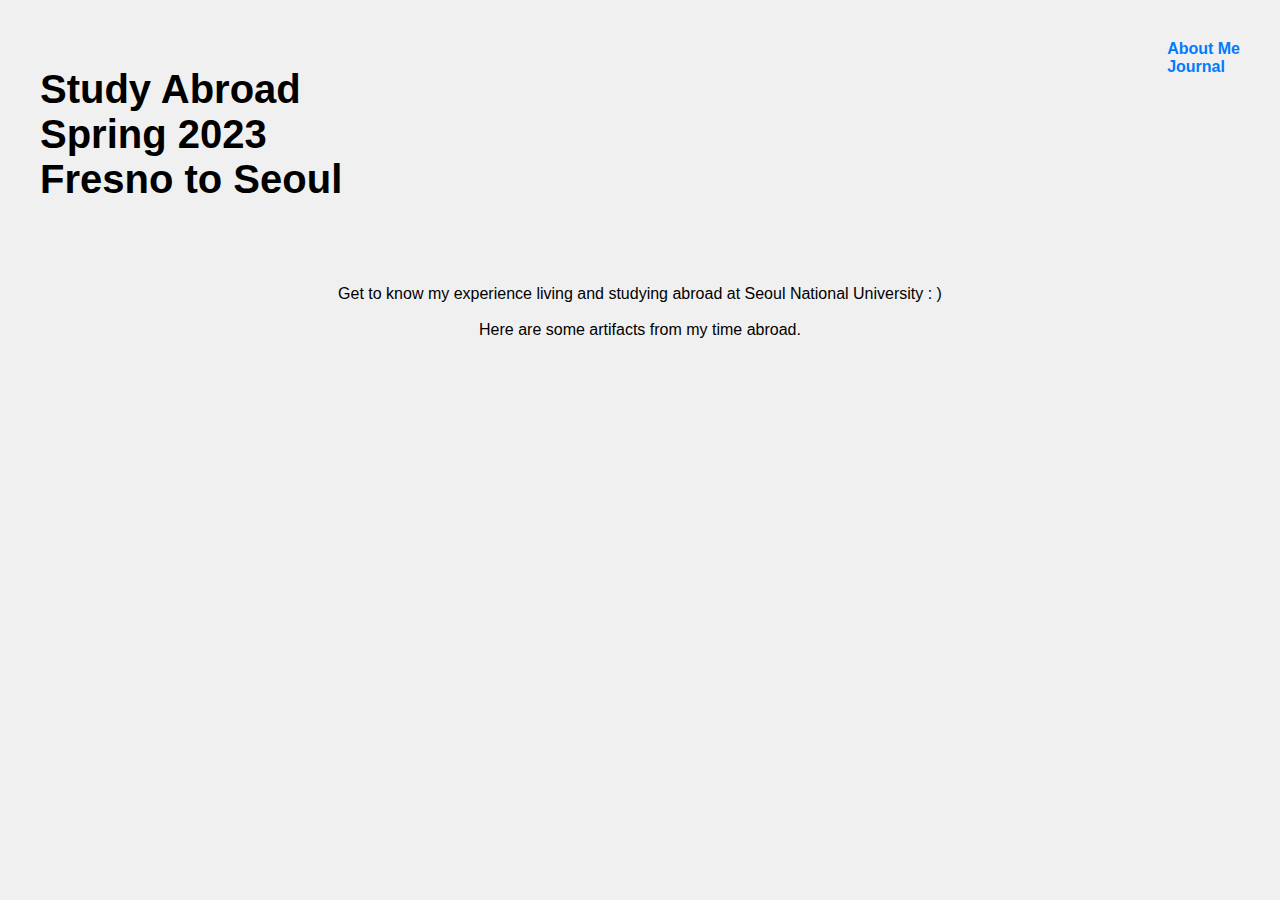
==== about.html @ e227fd65 "Create about.html" ====
<!DOCTYPE html>
<html lang="en">

<head>
  <title> About Me </title>
  <meta charset="utf-8" />
  <meta name="viewport" content="width=device-width, initial-scale=1.0">
  <link rel="stylesheet" href="assets/style.css">  

</head>

<body>

  <!-- this is where my code is-->
  <div id="grid">

    <div class="container">
        <header>
            <h1>Study Abroad<br>Spring 2023<br>Fresno to Seoul</h1>
            <nav>
                <ul>
                    <li><a href="about.html">About Me</a></li>
                    <li><a href="journal.html">Journal</a>
                </ul>
            </nav>
        </header>
    </div>

    <main>
        <p>Get to know my experience living and studying abroad at Seoul National University : ) <br><br> Here are some artifacts from my time abroad.</p>

    </main>


  </div>
</body>
</html>
---- assets/style.css ----
body {
    margin: 0;
    padding: 0;
    font-family: Arial, sans-serif;
    background-color: #f0f0f0;
}

.container {
    width: 100%;
    max-width: 100%;
    margin: 0 auto;
}

header {
    display: flex;
    justify-content: space-between; 
    align-items: flex-start;
    padding: 40px; 
}

h1 {
    font-size: 2.5rem;

}


nav{
    margin-left: auto;

}
nav ul {
    list-style: none;
    padding: 0;
    margin: 0;
}


nav a {
    text-decoration: none;
    color: #007bff;
    font-weight: bold;
    transition: color 0.3s ease;
}

nav a:hover {
    color: #0056b3;
}


main {
    text-align: center; 
}

.photo-container{
    padding: 5%;
}
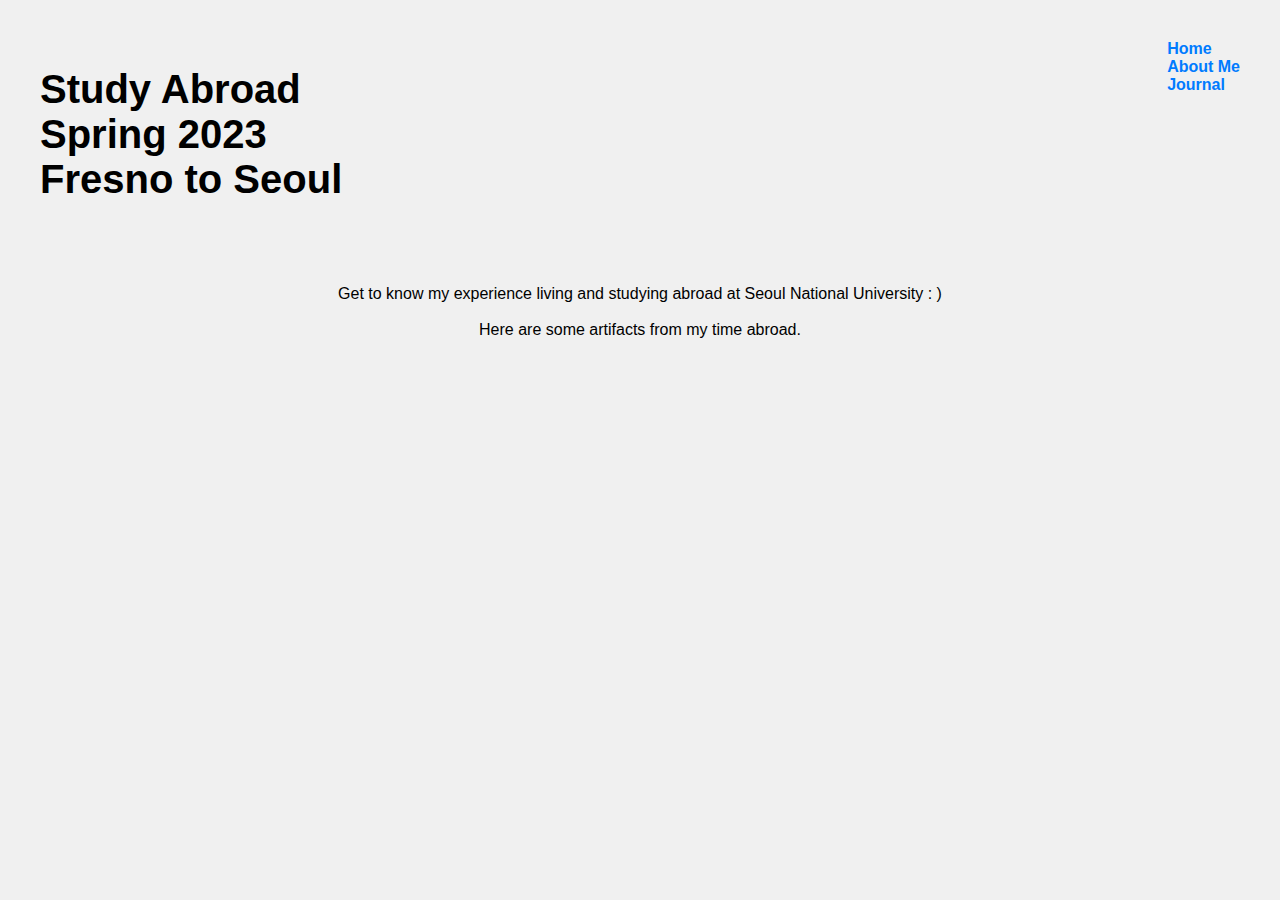
==== commit 00084e49: "added a home hyperlink on nav bar" ====
--- a/about.html
+++ b/about.html
@@ -20,6 +20,7 @@
             <h1>Study Abroad<br>Spring 2023<br>Fresno to Seoul</h1>
             <nav>
                 <ul>
+                    <li><a href="index.html">Home</a></li>
                     <li><a href="about.html">About Me</a></li>
                     <li><a href="journal.html">Journal</a>
                 </ul>
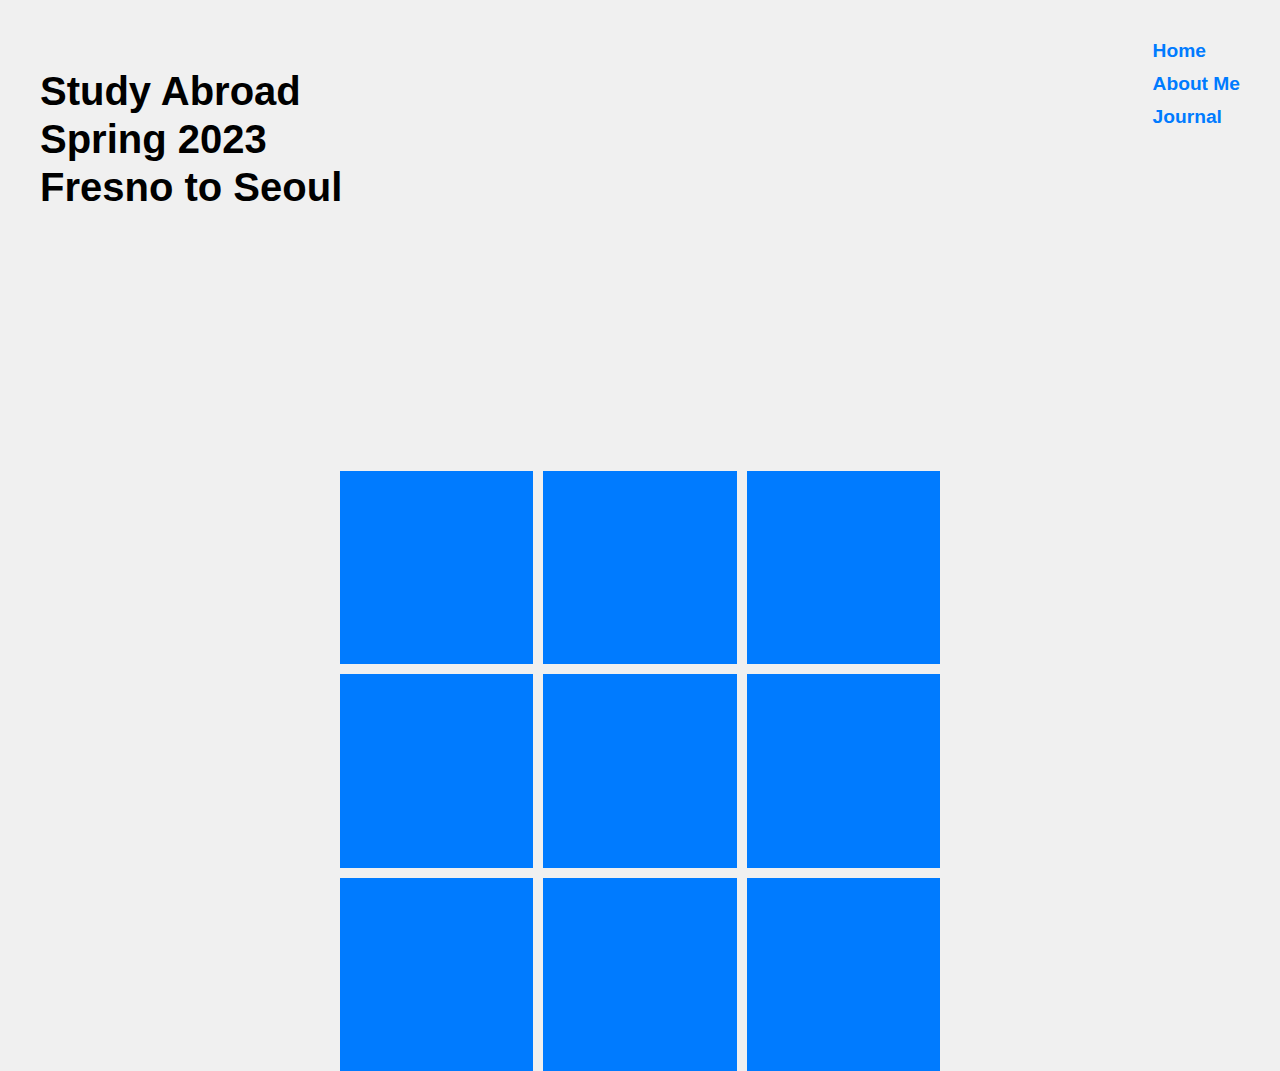
==== commit b8e25eb3: "testing out squares for journal" ====
--- a/about.html
+++ b/about.html
@@ -6,7 +6,8 @@
   <title> About Me </title>
   <meta charset="utf-8" />
   <meta name="viewport" content="width=device-width, initial-scale=1.0">
-  <link rel="stylesheet" href="assets/style.css">  
+  <link rel="stylesheet" href="assets/style.css"> 
+  <script src="assets/script.js"></script>
 
 </head>
 
@@ -29,7 +30,98 @@
     </div>
 
     <main>
-        <p>Get to know my experience living and studying abroad at Seoul National University : ) <br><br> Here are some artifacts from my time abroad.</p>
+
+        <div class="square-container">
+            <div class="square">
+                <div class="face front">
+                 <!-- Content for front face -->
+                </div>
+                <div class="face back">
+                <!-- Content for back face -->
+                <p>This is square 1</p>
+                </div>
+            </div>
+
+            <div class="square">
+                <div class="face front">
+                 <!-- Content for front face -->
+                </div>
+                <div class="face back">
+                <!-- Content for back face -->
+                <p>This is square 2</p>
+                </div>
+            </div>   
+         
+            <div class="square">
+                <div class="face front">
+                 <!-- Content for front face -->
+                </div>
+                <div class="face back">
+                <!-- Content for back face -->
+                <p>This is square 3</p>
+                </div>
+            </div>
+
+            <div class="square">
+                <div class="face front">
+                 <!-- Content for front face -->
+                </div>
+                <div class="face back">
+                <!-- Content for back face -->
+                <p>This is square 4</p>
+                </div>
+            </div>
+
+            <div class="square">
+                <div class="face front">
+                 <!-- Content for front face -->
+                </div>
+                <div class="face back">
+                <!-- Content for back face -->
+                <p>This is square 5</p>
+                </div>
+            </div>
+
+            <div class="square">
+                <div class="face front">
+                 <!-- Content for front face -->
+                </div>
+                <div class="face back">
+                <!-- Content for back face -->
+                <p>This is square 6</p>
+                </div>
+            </div>
+
+            <div class="square">
+                <div class="face front">
+                 <!-- Content for front face -->
+                </div>
+                <div class="face back">
+                <!-- Content for back face -->
+                <p>This is square 7</p>
+                </div>
+            </div>
+
+            <div class="square">
+                <div class="face front">
+                 <!-- Content for front face -->
+                </div>
+                <div class="face back">
+                <!-- Content for back face -->
+                <p>This is square 8</p>
+                </div>
+            </div>
+
+            <div class="square">
+                <div class="face front">
+                 <!-- Content for front face -->
+                </div>
+                <div class="face back">
+                <!-- Content for back face -->
+                <p>This is square 9</p>
+                </div>
+            </div>
+        </div>
 
     </main>
 
--- a/assets/style.css
+++ b/assets/style.css
@@ -3,6 +3,7 @@
     padding: 0;
     font-family: Arial, sans-serif;
     background-color: #f0f0f0;
+
 }
 
 .container {
@@ -20,6 +21,7 @@
 
 h1 {
     font-size: 2.5rem;
+    line-height: 1.2;
 
 }
 
@@ -40,18 +42,155 @@
     color: #007bff;
     font-weight: bold;
     transition: color 0.3s ease;
+    font-size: 1.2rem;
 }
 
 nav a:hover {
     color: #0056b3;
 }
 
+nav ul li a {
+  display: block; 
+  margin-bottom: 11px; 
+}
 
 main {
-    text-align: center; 
+    text-align: center;
+    font-size: 1.5rem; 
 }
 
 .photo-container{
-    padding: 5%;
+    display: flex;
+    align-items: center;
+    padding-left: 20%;
+    padding-right: 20%;
 }
 
+.tooltip {
+  position: relative;
+  margin-right: 10px;
+  display: inline-block;
+  margin: 3%;
+  transition: transform 0.3s ease; 
+}
+
+.tooltip img {
+  max-width: 100%;
+  height: auto;
+  display: block;
+  transform-origin: center bottom; 
+}
+
+.tooltip-text-first {
+    position: absolute;
+    top: -30%;
+    transform: translateX(-50%);
+    color: #28282866;
+    padding: 5px 10px;
+    border-radius: 10px;
+    opacity: 0;
+    width: 100%;
+    text-align: center;
+    transition: opacity 0.3s ease-in-out, transform 0.3s ease;
+    transform-origin: center top;
+    box-shadow: inset 1px 1px 100px 0px rgb(48 123 255);
+}
+
+.tooltip-text-below {
+    position: absolute;
+    top: 90%; 
+    left:50%;
+    width: 100%;
+    transform: translateX(-50%);
+    color: #28282866;
+    padding: 5px 10px;
+    border-radius: 10px;
+    transition: opacity 0.3s ease-in-out, transform 0.3s ease;
+    transform-origin: center top;
+    box-shadow: inset 1px 1px 100px 0px rgb(48 123 255);
+    opacity: 0;
+    text-align: center;
+}
+
+.tooltip-text-right{
+    position: absolute;
+    top: -20%; 
+    left:180%;
+    transform: translateX(-50%);
+    color: #28282866;
+    padding: 5px 10px;
+    width: 100%;
+    text-align: center;
+    border-radius: 10px;
+    transition: opacity 0.3s ease-in-out, transform 0.3s ease;
+    transform-origin: center top;
+    box-shadow: inset 1px 1px 100px 0px rgb(48 123 255);
+    opacity: 0;
+}
+
+.tooltip:hover {
+  transform: scale(1.1); 
+}
+
+.tooltip:hover .tooltip-text-first, 
+.tooltip:hover .tooltip-text-below,
+.tooltip:hover .tooltip-text-right {
+  opacity: 1;
+  transform: translateY(-10px) translateX(-50%); 
+}
+
+
+/*page 2*/
+
+.square-container {
+  display: grid;
+  grid-template-columns: repeat(3, 1fr);
+  gap: 10px;
+  max-width: 600px;
+  margin: 0 auto;
+}
+
+.square {
+  width: 100%;
+  padding-top: 100%; 
+  position: relative;
+  perspective: 1000px; 
+}
+
+.face {
+  width: 100%;
+  height: 100%;
+  position: absolute;
+  backface-visibility: hidden;
+  transition: transform 0.5s;
+  display: flex;
+  align-items: center;
+  justify-content: center;
+}
+
+.front {
+  background-color: #007bff;
+  color: #fff;
+
+}
+
+.back {
+  background-color: #f0f0f0;
+  color: #333;
+  transform: rotateY(180deg);
+
+}
+
+.square:hover .front {
+
+  box-shadow: 0 0 20px rgba(0, 123, 255, 0.7);
+}
+
+.square.flipped .front {
+  transform: rotateY(180deg);
+}
+
+.square.flipped .back {
+  transform: rotateY(0deg);
+}
+
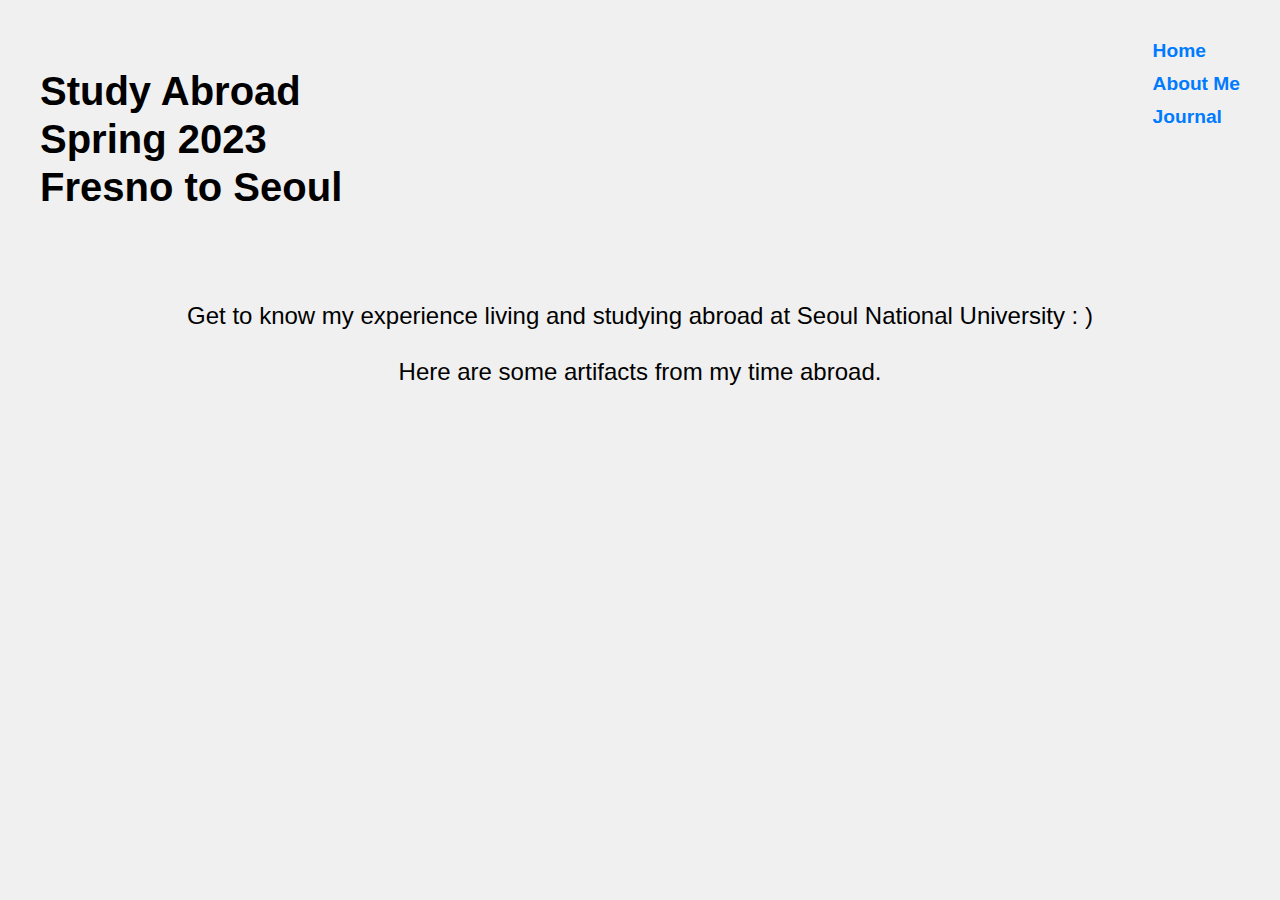
==== commit 3ad784ac: "changes" ====
--- a/about.html
+++ b/about.html
@@ -1,4 +1,3 @@
-  
 <!DOCTYPE html>
 <html lang="en">
 
@@ -6,7 +5,7 @@
   <title> About Me </title>
   <meta charset="utf-8" />
   <meta name="viewport" content="width=device-width, initial-scale=1.0">
-  <link rel="stylesheet" href="assets/style.css"> 
+  <link rel="stylesheet" href="assets/style.css">  
   <script src="assets/script.js"></script>
 
 </head>
@@ -30,98 +29,7 @@
     </div>
 
     <main>
-
-        <div class="square-container">
-            <div class="square">
-                <div class="face front">
-                 <!-- Content for front face -->
-                </div>
-                <div class="face back">
-                <!-- Content for back face -->
-                <p>This is square 1</p>
-                </div>
-            </div>
-
-            <div class="square">
-                <div class="face front">
-                 <!-- Content for front face -->
-                </div>
-                <div class="face back">
-                <!-- Content for back face -->
-                <p>This is square 2</p>
-                </div>
-            </div>   
-         
-            <div class="square">
-                <div class="face front">
-                 <!-- Content for front face -->
-                </div>
-                <div class="face back">
-                <!-- Content for back face -->
-                <p>This is square 3</p>
-                </div>
-            </div>
-
-            <div class="square">
-                <div class="face front">
-                 <!-- Content for front face -->
-                </div>
-                <div class="face back">
-                <!-- Content for back face -->
-                <p>This is square 4</p>
-                </div>
-            </div>
-
-            <div class="square">
-                <div class="face front">
-                 <!-- Content for front face -->
-                </div>
-                <div class="face back">
-                <!-- Content for back face -->
-                <p>This is square 5</p>
-                </div>
-            </div>
-
-            <div class="square">
-                <div class="face front">
-                 <!-- Content for front face -->
-                </div>
-                <div class="face back">
-                <!-- Content for back face -->
-                <p>This is square 6</p>
-                </div>
-            </div>
-
-            <div class="square">
-                <div class="face front">
-                 <!-- Content for front face -->
-                </div>
-                <div class="face back">
-                <!-- Content for back face -->
-                <p>This is square 7</p>
-                </div>
-            </div>
-
-            <div class="square">
-                <div class="face front">
-                 <!-- Content for front face -->
-                </div>
-                <div class="face back">
-                <!-- Content for back face -->
-                <p>This is square 8</p>
-                </div>
-            </div>
-
-            <div class="square">
-                <div class="face front">
-                 <!-- Content for front face -->
-                </div>
-                <div class="face back">
-                <!-- Content for back face -->
-                <p>This is square 9</p>
-                </div>
-            </div>
-        </div>
+        <p>Get to know my experience living and studying abroad at Seoul National University : ) <br><br> Here are some artifacts from my time abroad.</p>
 
     </main>
 
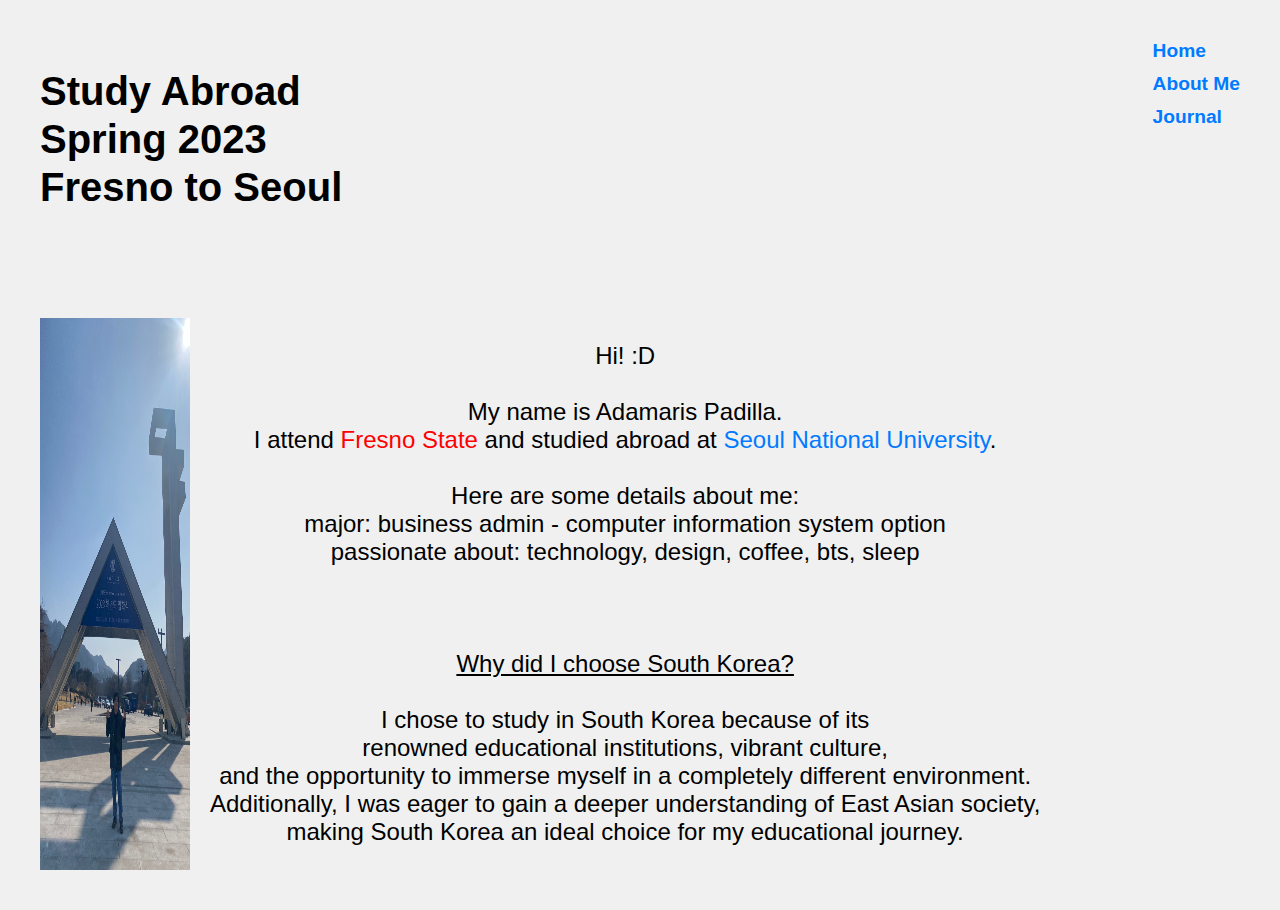
==== commit d89c6d08: "ADDED PHOTO" ====
--- a/about.html
+++ b/about.html
@@ -22,14 +22,20 @@
                 <ul>
                     <li><a href="index.html">Home</a></li>
                     <li><a href="about.html">About Me</a></li>
-                    <li><a href="journal.html">Journal</a>
+                    <li><a href="journal.html">Journal</a></li>
                 </ul>
             </nav>
         </header>
     </div>
 
     <main>
-        <p>Get to know my experience living and studying abroad at Seoul National University : ) <br><br> Here are some artifacts from my time abroad.</p>
+
+        <div class=background-box>
+            <img src="assets/photos/Study-Abroad-Image.jpeg" alt="Adamaris Padilla">
+            <p>Hi! :D<br><br>My name is Adamaris Padilla.<br> I attend <span style="color: red;">Fresno State</span> and studied abroad at <span style="color: #007bff;">Seoul National University</span>.<br><br>Here are some details about me:<br>major: business admin - computer information system option<br>passionate about: technology, design, coffee, bts, sleep
+
+            <br><br><br><br><u>Why did I choose South Korea?</u><br><br>I chose to study in South Korea because of its <br>renowned educational institutions, vibrant culture,<br> and the opportunity to immerse myself in a completely different environment.<br> Additionally, I was eager to gain a deeper understanding of East Asian society, <br>making South Korea an ideal choice for my educational journey.
+        </div>
 
     </main>
 
--- a/assets/style.css
+++ b/assets/style.css
@@ -3,7 +3,6 @@
     padding: 0;
     font-family: Arial, sans-serif;
     background-color: #f0f0f0;
-
 }
 
 .container {
@@ -142,17 +141,21 @@
 
 /*page 2*/
 
+
+
 .square-container {
-  display: grid;
-  grid-template-columns: repeat(3, 1fr);
-  gap: 10px;
-  max-width: 600px;
-  margin: 0 auto;
+    display: grid;
+    grid-template-columns: repeat(3, 1fr);
+    gap: 10px;
+    width: 100%;
+    max-width: 100%;
+    margin: auto;
+
 }
 
 .square {
   width: 100%;
-  padding-top: 100%; 
+  padding-top: 60%; 
   position: relative;
   perspective: 1000px; 
 }
@@ -171,20 +174,25 @@
 .front {
   background-color: #007bff;
   color: #fff;
-
+  /* Additional front face styling */
 }
 
 .back {
   background-color: #f0f0f0;
-  color: #333;
   transform: rotateY(180deg);
-
-}
-
-.square:hover .front {
-
-  box-shadow: 0 0 20px rgba(0, 123, 255, 0.7);
-}
+  padding: 20px;
+  box-sizing: border-box;
+  overflow: hidden;
+
+}
+
+.face.back {
+    background-color: #fff; 
+    color: #333;
+    transform: rotateY(180deg);
+
+}
+
 
 .square.flipped .front {
   transform: rotateY(180deg);
@@ -192,5 +200,27 @@
 
 .square.flipped .back {
   transform: rotateY(0deg);
-}
-
+  color: black;
+  font-size: 1rem;
+}
+
+.card-content{
+    height: 100%;
+    width: 100%;
+    box-sizing: border-box;
+}
+
+
+/*page 3*/
+.background-box {
+    background-color: #f0f0f0;
+    padding: 20px;
+    margin: 20px;
+    border-radius: 10px;
+    display: flex;
+}
+
+.background-box img {
+    width: 150px; 
+    margin-right: 20px; 
+}
